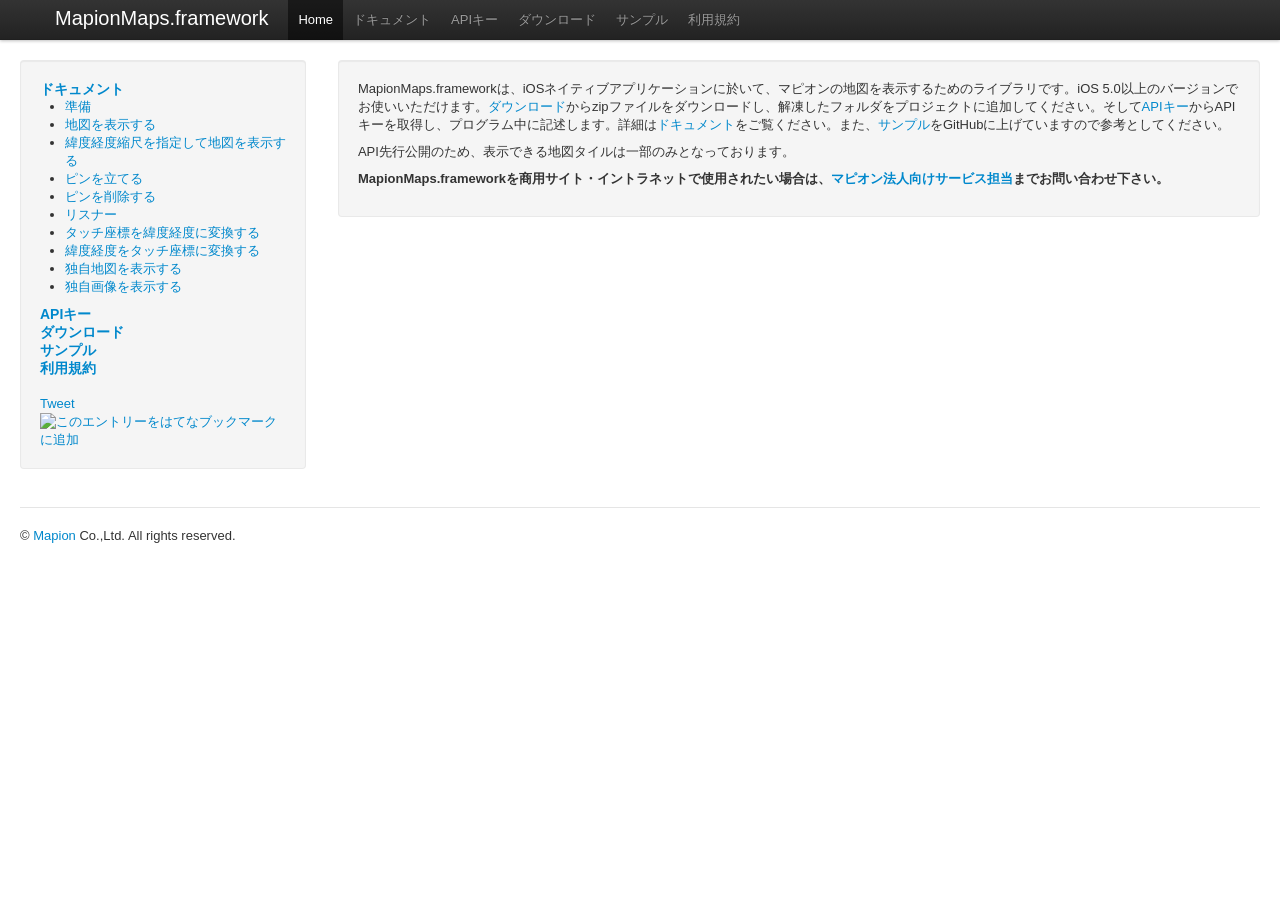
==== index.html @ 46289897 "frameworkを0.5に変更" ====
<!doctype html>
<!--[if lt IE 7]> <html class="no-js lt-ie9 lt-ie8 lt-ie7" lang="en"> <![endif]-->
<!--[if IE 7]>    <html class="no-js lt-ie9 lt-ie8" lang="en"> <![endif]-->
<!--[if IE 8]>    <html class="no-js lt-ie9" lang="en"> <![endif]-->
<!--[if gt IE 8]><!--> <html class="no-js" lang="ja"> <!--<![endif]-->
<head>
	<meta charset="utf-8">
	<meta http-equiv="X-UA-Compatible" content="IE=edge,chrome=1">

	<title></title>
	<meta name="description" content="">
	<meta name="author" content="">

	<meta name="viewport" content="width=device-width">

	<!--<link rel="stylesheet/less" href="less/style.less">
	<script src="js/libs/less-1.2.1.min.js"></script>-->
	<link rel="stylesheet" href="less/style.css">
	
	<!-- Use SimpLESS (Win/Linux/Mac) or LESS.app (Mac) to compile your .less files
	to style.css, and replace the 2 lines above by this one:

	<link rel="stylesheet/less" href="less/style.css">
	 -->

	<script src="js/libs/modernizr-2.5.3-respond-1.1.0.min.js"></script>
</head>
<body>
<!--[if lt IE 7]><p class=chromeframe>Your browser is <em>ancient!</em> <a href="http://browsehappy.com/">Upgrade to a different browser</a> or <a href="http://www.google.com/chromeframe/?redirect=true">install Google Chrome Frame</a> to experience this site.</p><![endif]-->

    <div class="navbar navbar-fixed-top">
      <div class="navbar-inner">
        <div class="container">
          <a class="btn btn-navbar" data-toggle="collapse" data-target=".nav-collapse">
            <span class="icon-bar"></span>
            <span class="icon-bar"></span>
            <span class="icon-bar"></span>
          </a>
          <a class="brand" href="index.html">MapionMaps.framework</a>
          <div class="nav-collapse">
            <ul class="nav">
              <li class="active"><a href="index.html">Home</a></li>
              <li><a href="document.html">ドキュメント</a></li>
              <li><a href="apikey.html">APIキー</a></li>
              <li><a href="download.html">ダウンロード</a></li>
              <li><a href="sample.html">サンプル</a></li>
              <li><a href="kiyaku.html">利用規約</a></li>
            </ul>
          </div><!--/.nav-collapse -->
        </div>
      </div>
    </div>

	<div class="container-fluid">
      <div class="row-fluid">
        <div class="span3">
          <!--Sidebar content-->
          <div class="well">
            <h4><a href="document.html">ドキュメント</a></h4>
            <ul>
              <li><a href="document.html#prepare">準備</a></li>
              <li><a href="document.html#map">地図を表示する</a></li>
              <li><a href="document.html#specifiedmap">緯度経度縮尺を指定して地図を表示する</a></li>
              <li><a href="document.html#pin">ピンを立てる</a></li>
              <li><a href="document.html#removepin">ピンを削除する</a></li>
              <li><a href="document.html#onload">リスナー</a></li>
              <li><a href="document.html#pointtocoordinate">タッチ座標を緯度経度に変換する</a></li>
              <li><a href="document.html#coordinatetopoint">緯度経度をタッチ座標に変換する</a></li>
              <li><a href="document.html#orgmap">独自地図を表示する</a></li>
              <li><a href="document.html#original">独自画像を表示する</a></li>
            </ul>
            <h4><a href="apikey.html">APIキー</a></h4>
            <h4><a href="download.html">ダウンロード</a></h4>
            <h4><a href="sample.html">サンプル</a></h4>
            <h4><a href="kiyaku.html">利用規約</a></h4>
            <br />
            <div class="social"> <!-- Twitter -->
              <a href="https://twitter.com/share" class="twitter-share-button" data-lang="ja" data-url="http://mapion.github.com/MapionMapsDemo" data-text="MapionMaps.framework" data-via="honjo2">Tweet</a>
            </div> <!-- /Twitter -->
            <div class="social"> <!-- Facebook -->
              <div id="fb-root"></div>
              <div class="fb-like" data-href="http://mapion.github.com/MapionMapsDemo" data-layout="button_count" data-send="false" data-width="120" data-show-faces="false"></div>
            </div> <!-- /Facebook -->
            <div class="social"> <!-- Google plusone -->
              <div class="g-plusone" data-size="medium" data-href="http://mapion.github.com/MapionMapsDemo"></div>
            </div> <!-- /Google plusone -->
            <div class="social"> <!-- Hatena -->
              <a href="http://b.hatena.ne.jp/entry/" class="hatena-bookmark-button"
	data-hatena-bookmark-layout="standard"
	data-hatena-bookmark-url="http://mapion.github.com/MapionMapsDemo">
	            <img src="http://b.st-hatena.com/images/entry-button/button-only.gif" alt="このエントリーをはてなブックマークに追加" width="20" height="20" style="border: none">
              </a>
            </div> <!-- /Hatena -->
          </div>
        </div>
        <div class="span9">
          <!--Body content-->
          <div class="well">
            <p>MapionMaps.frameworkは、iOSネイティブアプリケーションに於いて、マピオンの地図を表示するためのライブラリです。iOS 5.0以上のバージョンでお使いいただけます。<a href="download.html">ダウンロード</a>からzipファイルをダウンロードし、解凍したフォルダをプロジェクトに追加してください。そして<a href="apikey.html">APIキー</a>からAPIキーを取得し、プログラム中に記述します。詳細は<a href="document.html">ドキュメント</a>をご覧ください。また、<a href="sample.html">サンプル</a>をGitHubに上げていますので参考としてください。</p>
            <p>API先行公開のため、表示できる地図タイルは一部のみとなっております。</p>
            <p><b>MapionMaps.frameworkを商用サイト・イントラネットで使用されたい場合は、<a href="https://www.mapion.co.jp/sales/inquiry/">マピオン法人向けサービス担当</a>までお問い合わせ下さい。</b></p>
          </div>
        </div>
      </div>
      
      <hr>

      <footer>
        <p>&copy; <a href="http://www.mapion.co.jp/">Mapion</a> Co.,Ltd. All rights reserved.</p>
      </footer>
    </div> <!-- /container-fluid -->

<script src="//ajax.googleapis.com/ajax/libs/jquery/1.7.1/jquery.min.js"></script>
<script>window.jQuery || document.write('<script src="js/libs/jquery-1.7.1.min.js"><\/script>')</script>

<script src="js/libs/bootstrap/transition.js"></script>
<script src="js/libs/bootstrap/collapse.js"></script>

<script src="js/script.js"></script>
<script>
(function(w,d){
    w._gaq=[["_setAccount","UA-29986121-2"],["_trackPageview"]];
    w.___gcfg={lang:"ja"};
    var c,e=d.createDocumentFragment(),f=d.getElementsByTagName("script")[0],
    a=function(a,b){if(!d.getElementById(b)){c=d.createElement("script");c.src=a;c.id=b||null;c.async=true;e.appendChild(c);}};
    a(("https:"==location.protocol?"//ssl":"//www")+".google-analytics.com/ga.js");
    a("https://apis.google.com/js/plusone.js");
    a("//b.st-hatena.com/js/bookmark_button_wo_al.js");
    a("//platform.twitter.com/widgets.js");
    a("//connect.facebook.net/ja_JP/all.js#xfbml=1","facebook-jssdk");
    f.parentNode.insertBefore(e,f);
})(this,document);
</script>

</body>
</html>
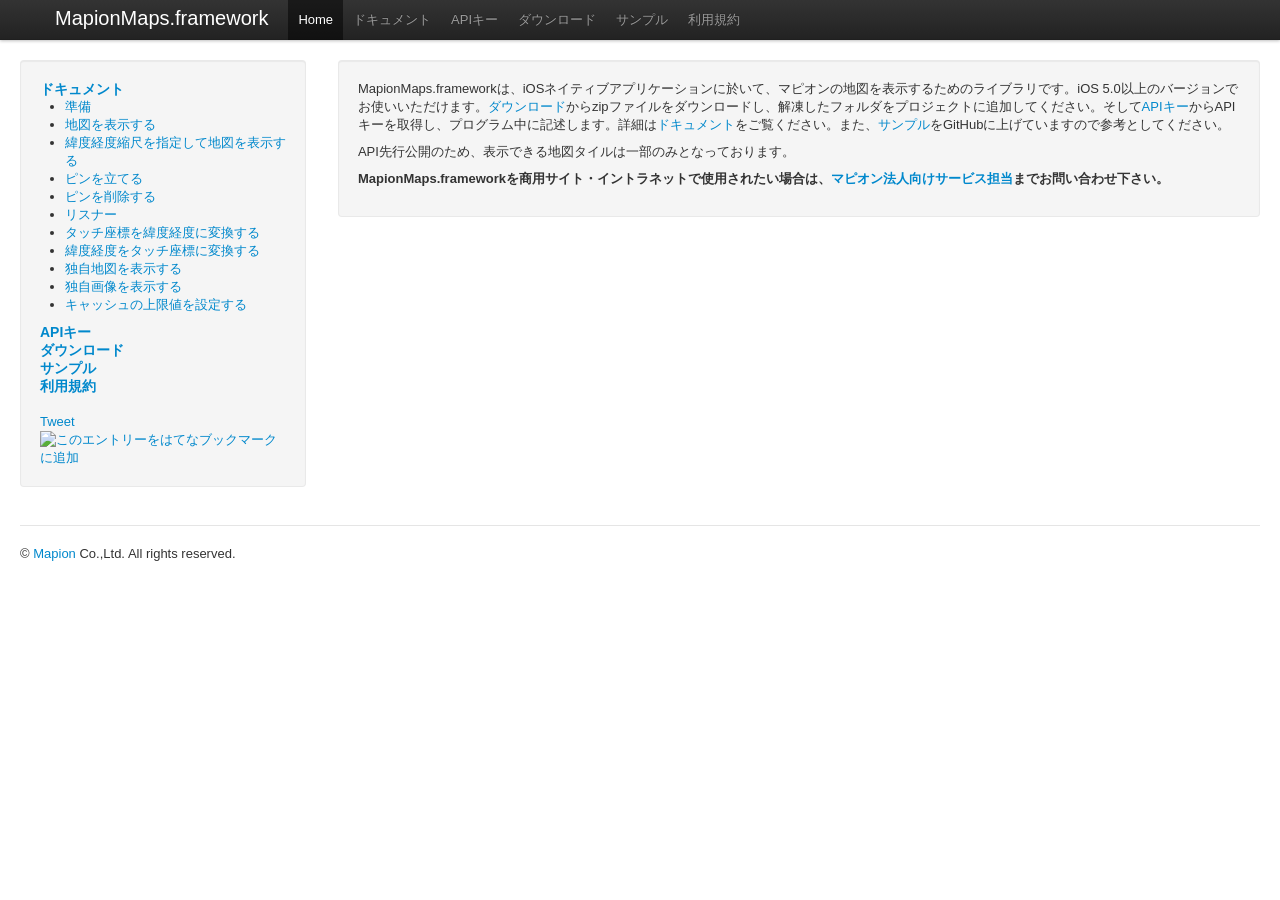
==== commit f594c9bb: "sqlite3ライブラリ必要＆キャッシュ上限追記" ====
--- a/index.html
+++ b/index.html
@@ -68,6 +68,7 @@
               <li><a href="document.html#coordinatetopoint">緯度経度をタッチ座標に変換する</a></li>
               <li><a href="document.html#orgmap">独自地図を表示する</a></li>
               <li><a href="document.html#original">独自画像を表示する</a></li>
+              <li><a href="document.html#cache">キャッシュの上限値を設定する</a></li>
             </ul>
             <h4><a href="apikey.html">APIキー</a></h4>
             <h4><a href="download.html">ダウンロード</a></h4>
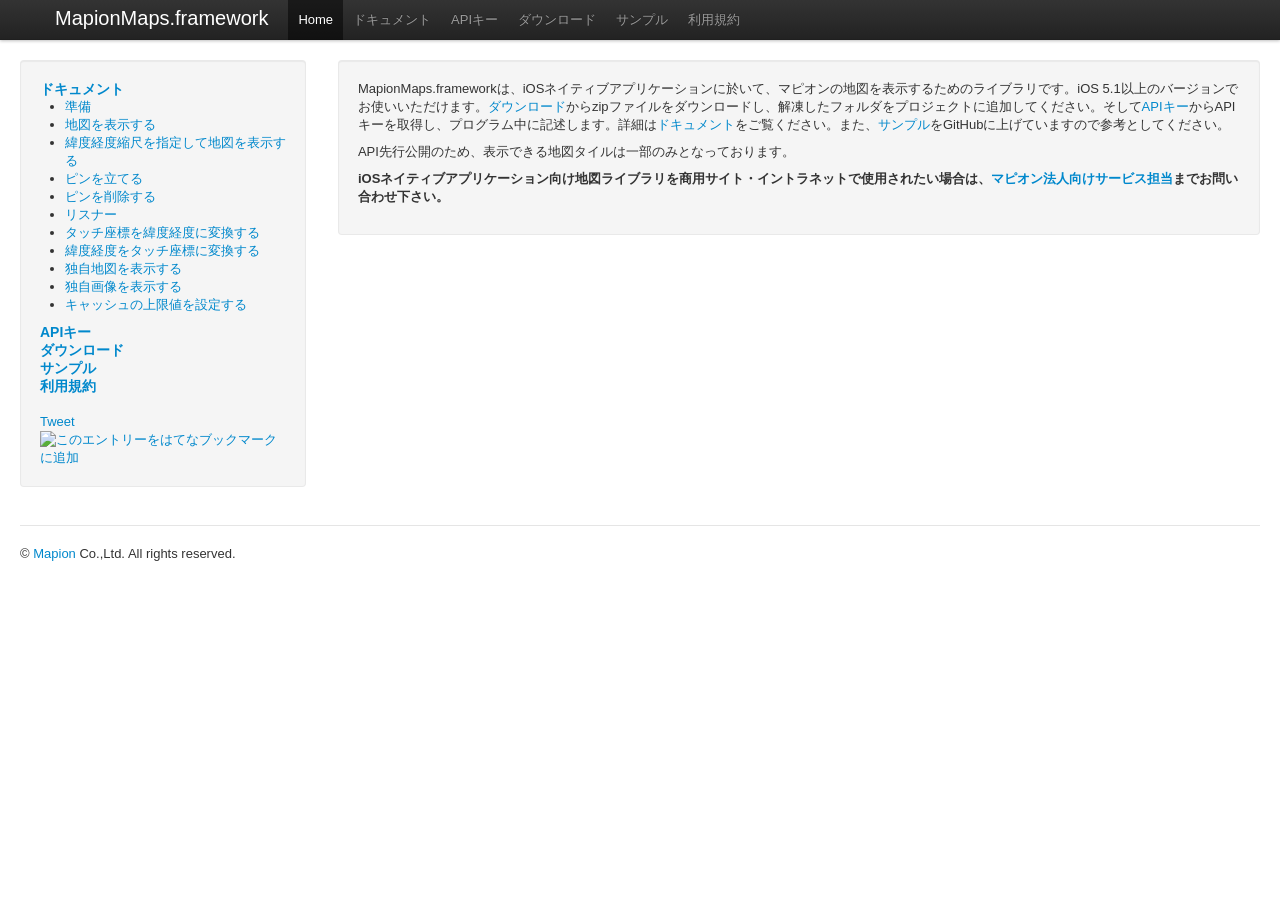
==== commit 5ea58321: "frameworkを0.5.4に変更" ====
--- a/index.html
+++ b/index.html
@@ -97,9 +97,9 @@
         <div class="span9">
           <!--Body content-->
           <div class="well">
-            <p>MapionMaps.frameworkは、iOSネイティブアプリケーションに於いて、マピオンの地図を表示するためのライブラリです。iOS 5.0以上のバージョンでお使いいただけます。<a href="download.html">ダウンロード</a>からzipファイルをダウンロードし、解凍したフォルダをプロジェクトに追加してください。そして<a href="apikey.html">APIキー</a>からAPIキーを取得し、プログラム中に記述します。詳細は<a href="document.html">ドキュメント</a>をご覧ください。また、<a href="sample.html">サンプル</a>をGitHubに上げていますので参考としてください。</p>
+            <p>MapionMaps.frameworkは、iOSネイティブアプリケーションに於いて、マピオンの地図を表示するためのライブラリです。iOS 5.1以上のバージョンでお使いいただけます。<a href="download.html">ダウンロード</a>からzipファイルをダウンロードし、解凍したフォルダをプロジェクトに追加してください。そして<a href="apikey.html">APIキー</a>からAPIキーを取得し、プログラム中に記述します。詳細は<a href="document.html">ドキュメント</a>をご覧ください。また、<a href="sample.html">サンプル</a>をGitHubに上げていますので参考としてください。</p>
             <p>API先行公開のため、表示できる地図タイルは一部のみとなっております。</p>
-            <p><b>MapionMaps.frameworkを商用サイト・イントラネットで使用されたい場合は、<a href="https://www.mapion.co.jp/sales/inquiry/">マピオン法人向けサービス担当</a>までお問い合わせ下さい。</b></p>
+            <p><b>iOSネイティブアプリケーション向け地図ライブラリを商用サイト・イントラネットで使用されたい場合は、<a href="https://www.mapion.co.jp/sales/inquiry/">マピオン法人向けサービス担当</a>までお問い合わせ下さい。</b></p>
           </div>
         </div>
       </div>
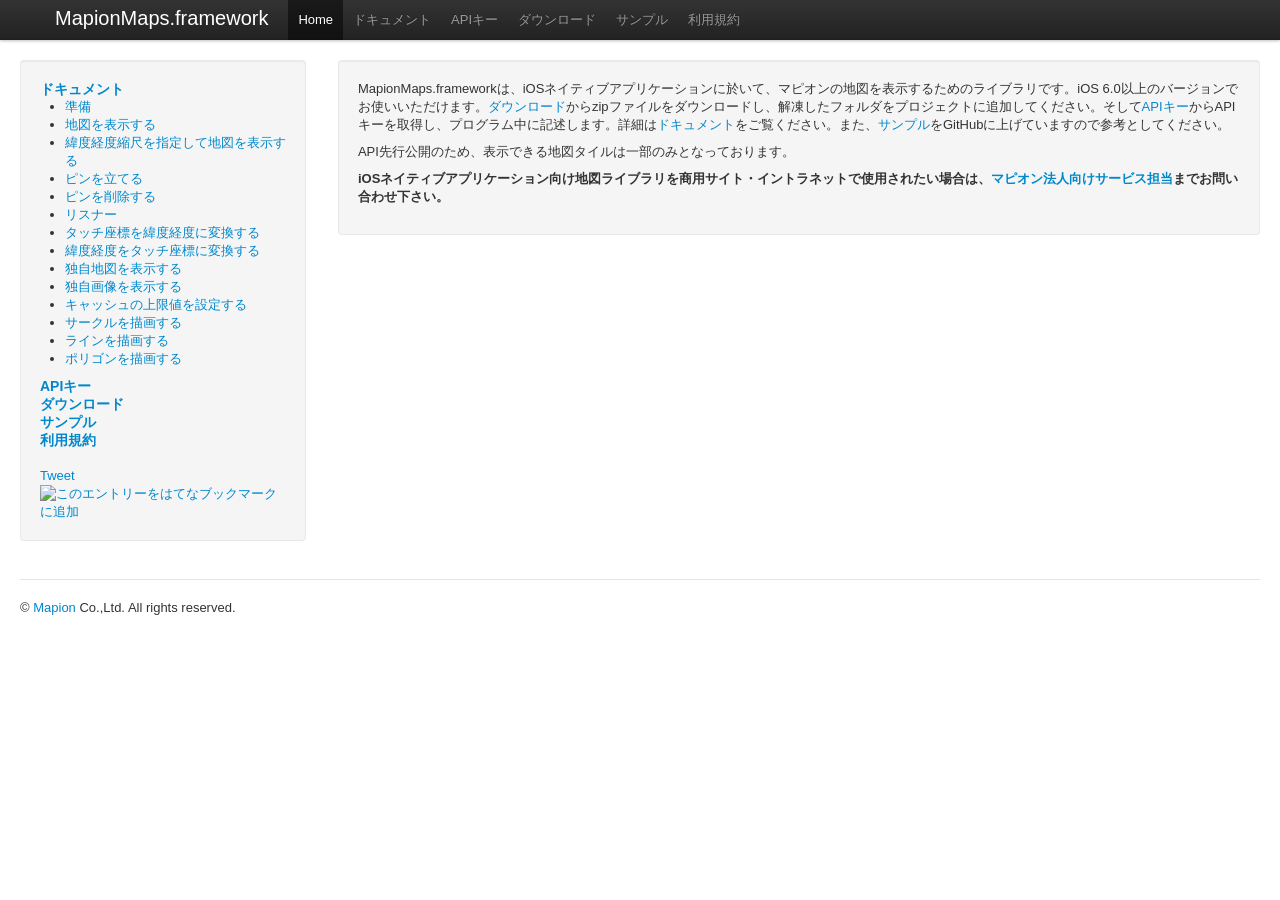
==== commit aa991746: "frameworkを0.5.4に変更" ====
--- a/index.html
+++ b/index.html
@@ -69,6 +69,9 @@
               <li><a href="document.html#orgmap">独自地図を表示する</a></li>
               <li><a href="document.html#original">独自画像を表示する</a></li>
               <li><a href="document.html#cache">キャッシュの上限値を設定する</a></li>
+              <li><a href="document.html#circle">サークルを描画する</a></li>
+              <li><a href="document.html#line">ラインを描画する</a></li>
+              <li><a href="document.html#polygon">ポリゴンを描画する</a></li>
             </ul>
             <h4><a href="apikey.html">APIキー</a></h4>
             <h4><a href="download.html">ダウンロード</a></h4>
@@ -97,7 +100,7 @@
         <div class="span9">
           <!--Body content-->
           <div class="well">
-            <p>MapionMaps.frameworkは、iOSネイティブアプリケーションに於いて、マピオンの地図を表示するためのライブラリです。iOS 5.1以上のバージョンでお使いいただけます。<a href="download.html">ダウンロード</a>からzipファイルをダウンロードし、解凍したフォルダをプロジェクトに追加してください。そして<a href="apikey.html">APIキー</a>からAPIキーを取得し、プログラム中に記述します。詳細は<a href="document.html">ドキュメント</a>をご覧ください。また、<a href="sample.html">サンプル</a>をGitHubに上げていますので参考としてください。</p>
+            <p>MapionMaps.frameworkは、iOSネイティブアプリケーションに於いて、マピオンの地図を表示するためのライブラリです。iOS 6.0以上のバージョンでお使いいただけます。<a href="download.html">ダウンロード</a>からzipファイルをダウンロードし、解凍したフォルダをプロジェクトに追加してください。そして<a href="apikey.html">APIキー</a>からAPIキーを取得し、プログラム中に記述します。詳細は<a href="document.html">ドキュメント</a>をご覧ください。また、<a href="sample.html">サンプル</a>をGitHubに上げていますので参考としてください。</p>
             <p>API先行公開のため、表示できる地図タイルは一部のみとなっております。</p>
             <p><b>iOSネイティブアプリケーション向け地図ライブラリを商用サイト・イントラネットで使用されたい場合は、<a href="https://www.mapion.co.jp/sales/inquiry/">マピオン法人向けサービス担当</a>までお問い合わせ下さい。</b></p>
           </div>
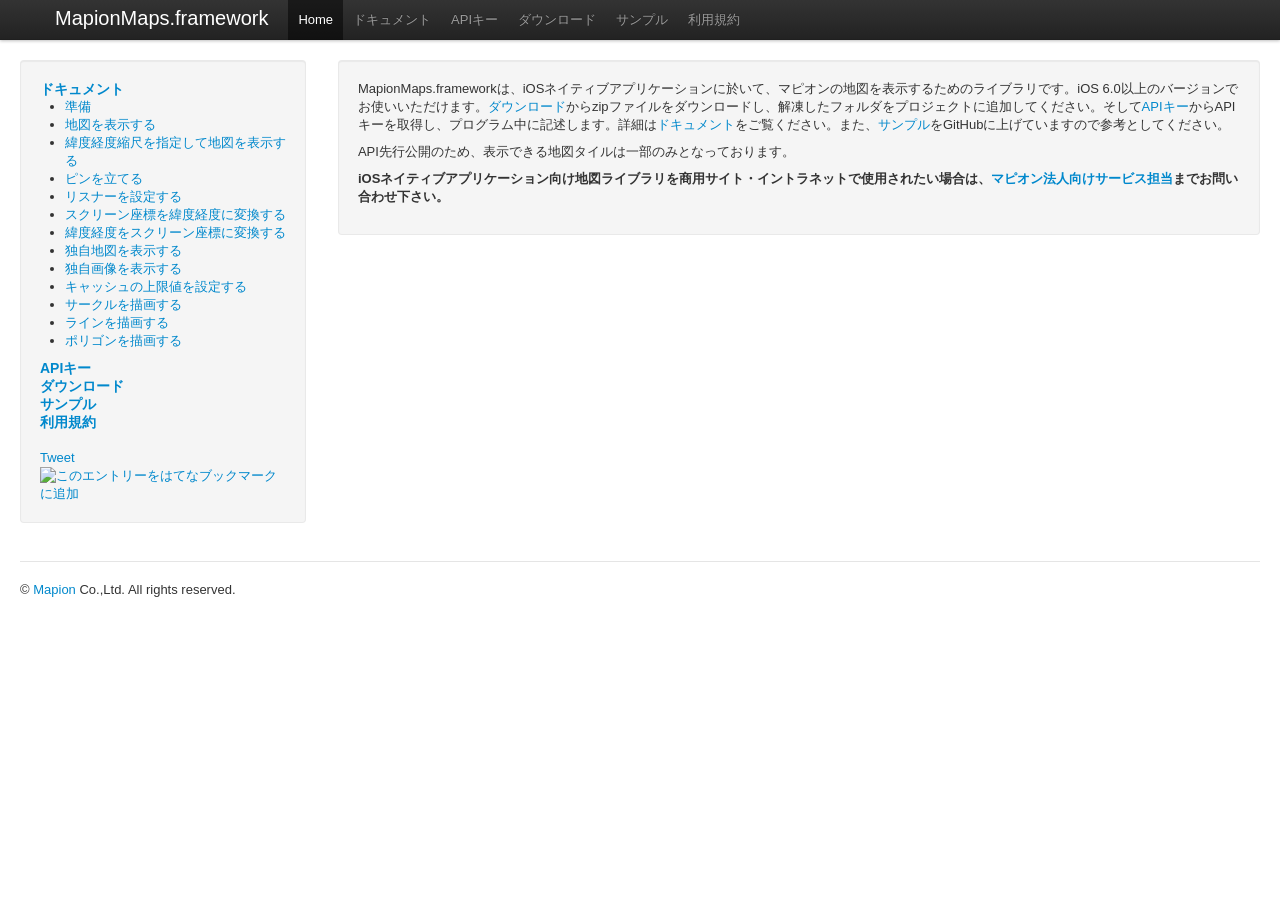
==== commit 770a71bf: "frameworkを0.8に変更" ====
--- a/index.html
+++ b/index.html
@@ -62,10 +62,9 @@
               <li><a href="document.html#map">地図を表示する</a></li>
               <li><a href="document.html#specifiedmap">緯度経度縮尺を指定して地図を表示する</a></li>
               <li><a href="document.html#pin">ピンを立てる</a></li>
-              <li><a href="document.html#removepin">ピンを削除する</a></li>
-              <li><a href="document.html#onload">リスナー</a></li>
-              <li><a href="document.html#pointtocoordinate">タッチ座標を緯度経度に変換する</a></li>
-              <li><a href="document.html#coordinatetopoint">緯度経度をタッチ座標に変換する</a></li>
+              <li><a href="document.html#onload">リスナーを設定する</a></li>
+              <li><a href="document.html#pointtocoordinate">スクリーン座標を緯度経度に変換する</a></li>
+              <li><a href="document.html#coordinatetopoint">緯度経度をスクリーン座標に変換する</a></li>
               <li><a href="document.html#orgmap">独自地図を表示する</a></li>
               <li><a href="document.html#original">独自画像を表示する</a></li>
               <li><a href="document.html#cache">キャッシュの上限値を設定する</a></li>
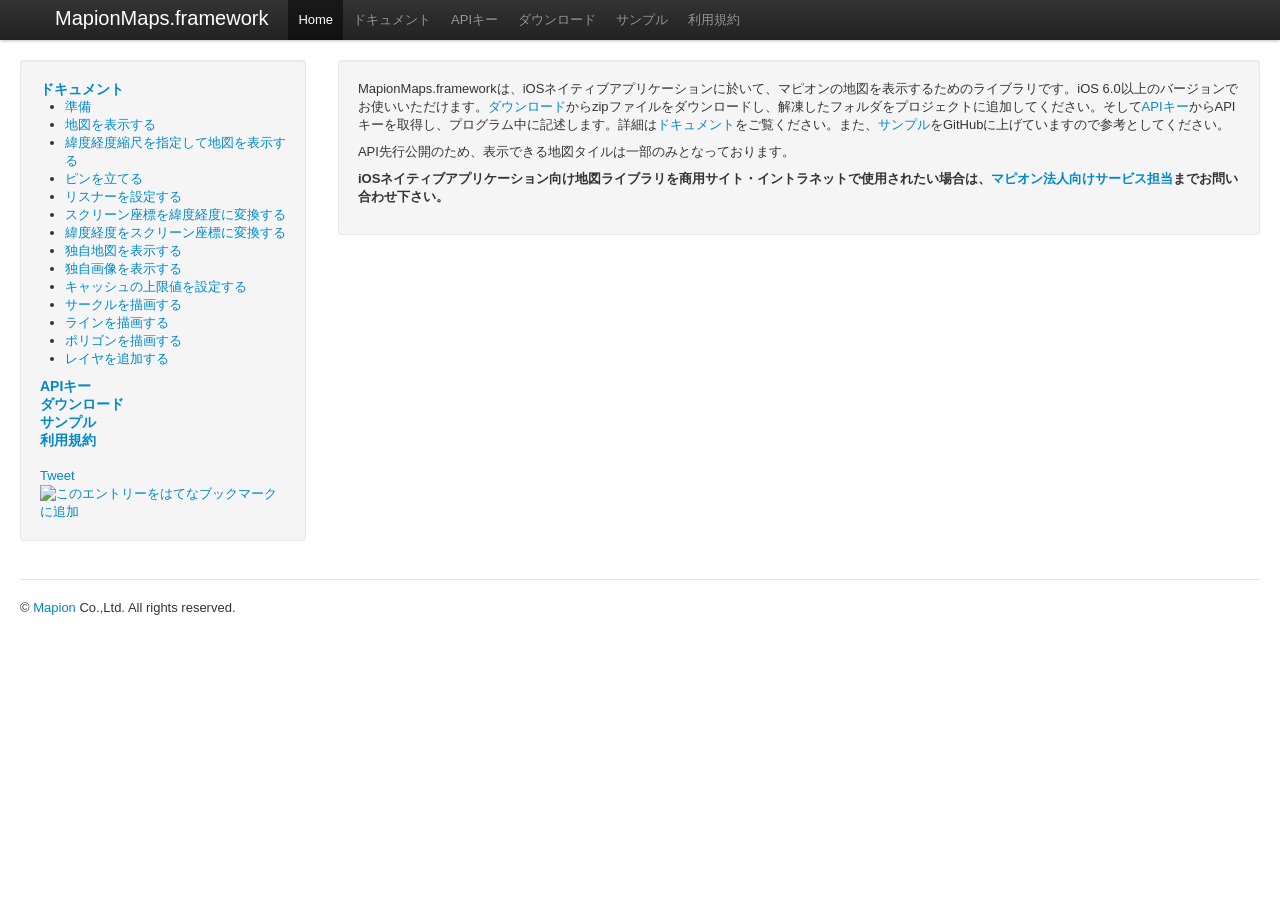
==== commit 20d0cd98: "frameworkを0.9に変更" ====
--- a/index.html
+++ b/index.html
@@ -71,6 +71,7 @@
               <li><a href="document.html#circle">サークルを描画する</a></li>
               <li><a href="document.html#line">ラインを描画する</a></li>
               <li><a href="document.html#polygon">ポリゴンを描画する</a></li>
+              <li><a href="document.html#layer">レイヤを追加する</a></li>
             </ul>
             <h4><a href="apikey.html">APIキー</a></h4>
             <h4><a href="download.html">ダウンロード</a></h4>
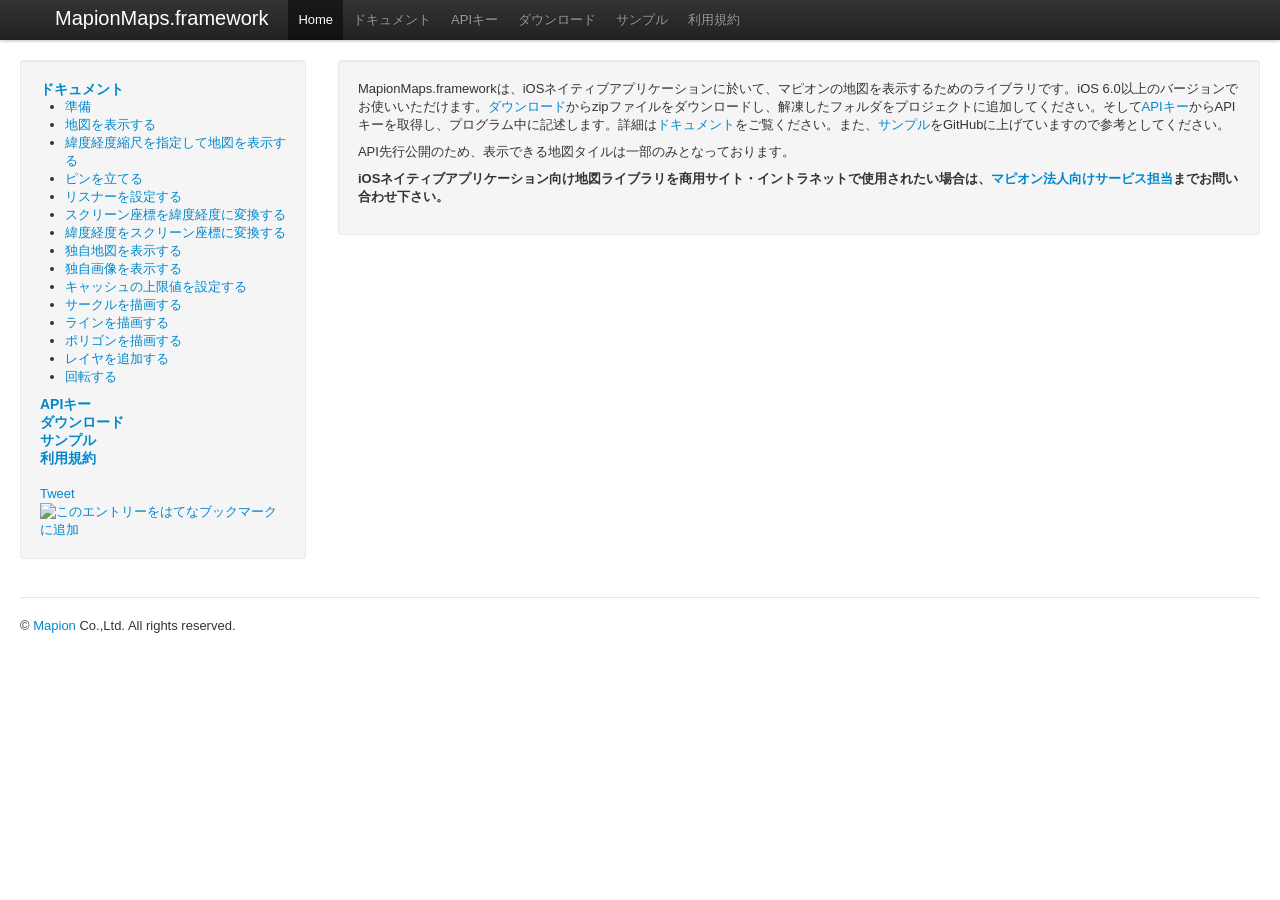
==== commit b9bec7a1: "frameworkを0.10に変更" ====
--- a/index.html
+++ b/index.html
@@ -72,6 +72,7 @@
               <li><a href="document.html#line">ラインを描画する</a></li>
               <li><a href="document.html#polygon">ポリゴンを描画する</a></li>
               <li><a href="document.html#layer">レイヤを追加する</a></li>
+              <li><a href="document.html#rotate">回転する</a></li>
             </ul>
             <h4><a href="apikey.html">APIキー</a></h4>
             <h4><a href="download.html">ダウンロード</a></h4>
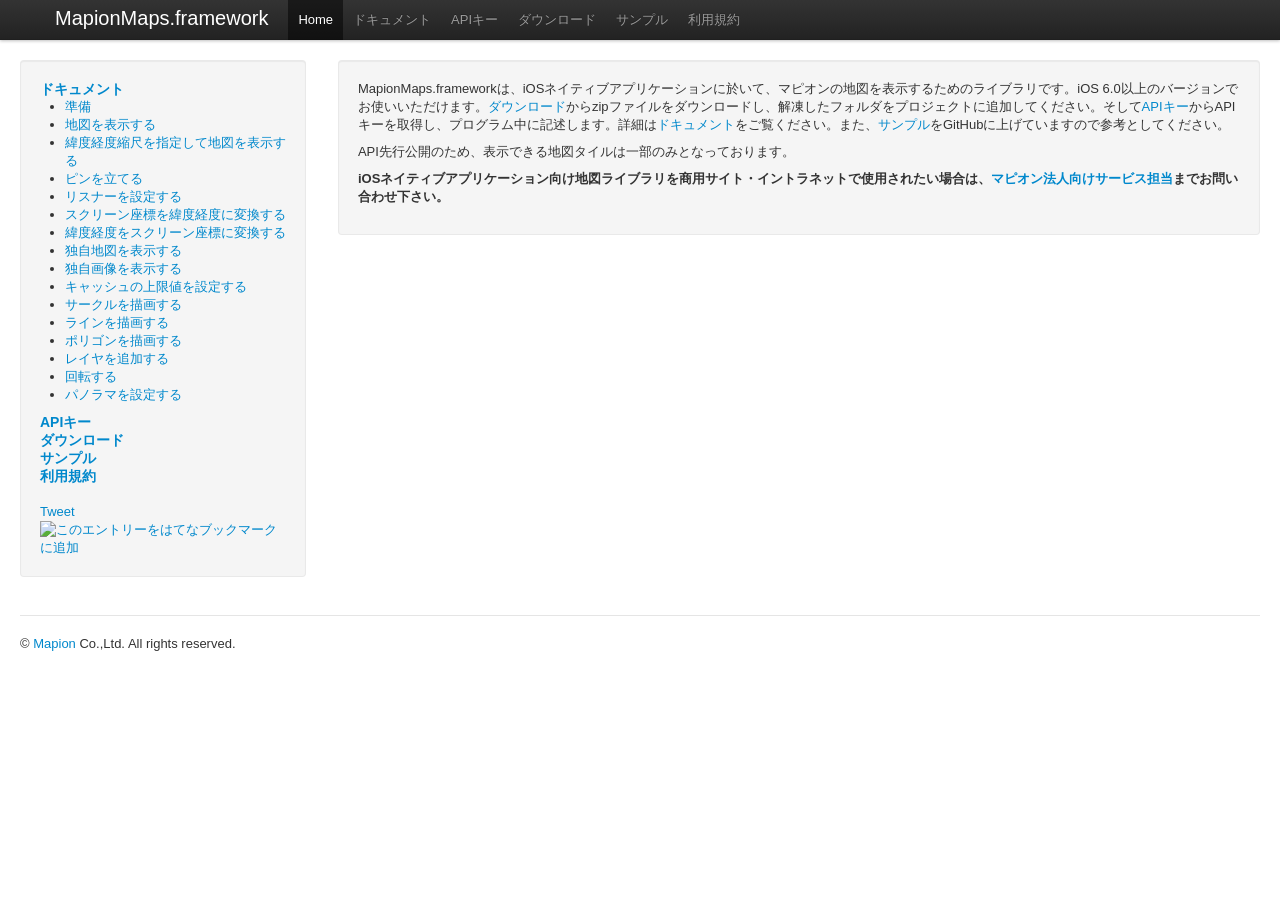
==== commit 5811e817: "パノラマ追加" ====
--- a/index.html
+++ b/index.html
@@ -73,6 +73,7 @@
               <li><a href="document.html#polygon">ポリゴンを描画する</a></li>
               <li><a href="document.html#layer">レイヤを追加する</a></li>
               <li><a href="document.html#rotate">回転する</a></li>
+              <li><a href="document.html#panorama">パノラマを設定する</a></li>
             </ul>
             <h4><a href="apikey.html">APIキー</a></h4>
             <h4><a href="download.html">ダウンロード</a></h4>
